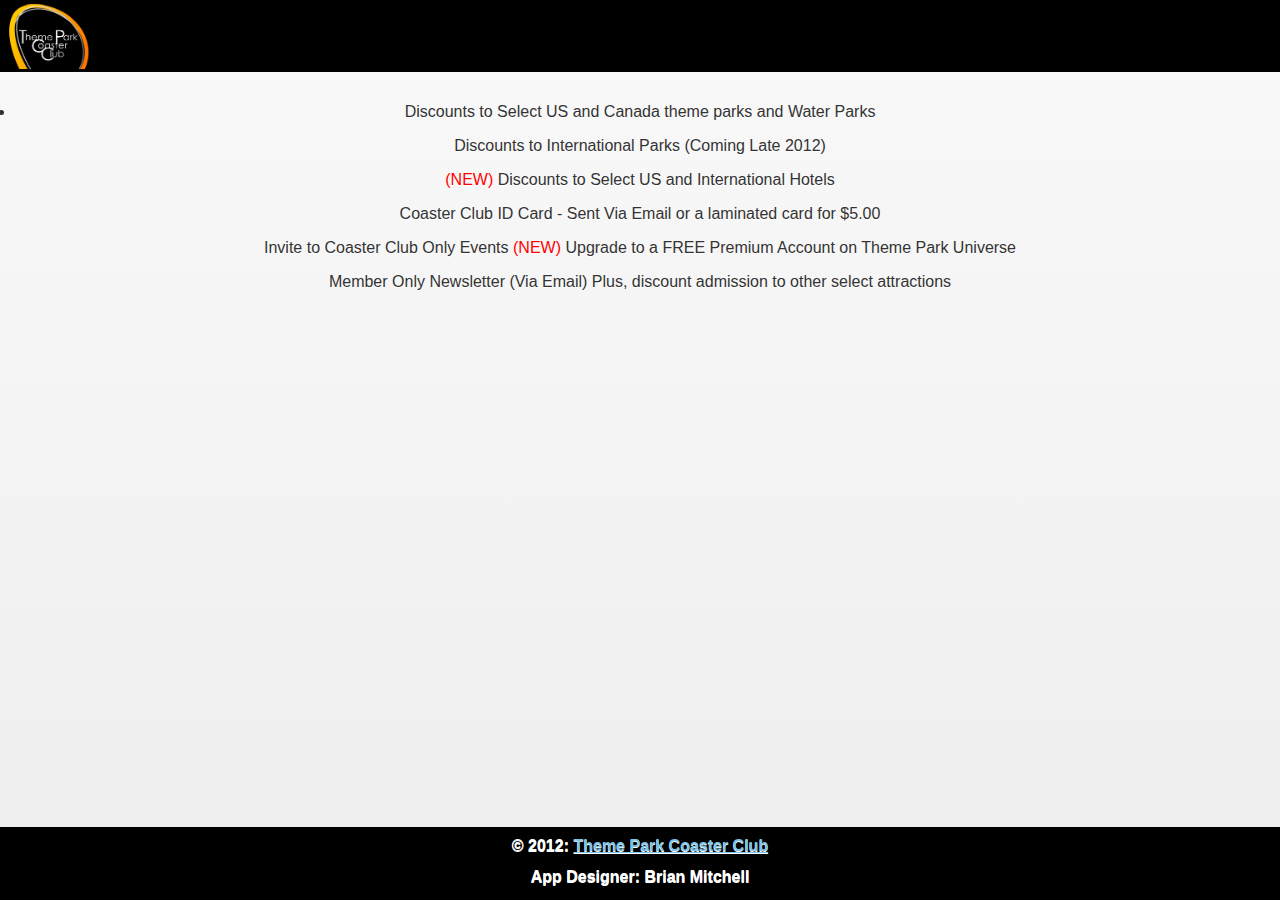
==== assets/www/benefits.html @ ffb12c5d "Theme Park CC App" ====
<!DOCTYPE html>
<html>
    <head>
        <meta http-equiv="Content-Type" content="text/html; charset=UTF-8" />
        <meta name="format-detection" content="telephone=no" />
        <meta name="viewport" content="user-scalable=no, initial-scale=1, maximum-scale=1, minimum-scale=1, width=device-width, height=device-height, target-densitydpi=device-dpi" />
        <link rel="stylesheet" href="jquery/jquery.mobile-1.3.0-rc.1.min.css" />
        <script src="jquery/jquery-1.8.3.min.js"></script>
        <script src="jquery/jquery.mobile-1.3.0-rc.1.min.js"></script>
        <link rel="stylesheet" type="text/css" href="css/themeparkcc.css">
        <script src="js/cordova-2.4.0.js"></script>
        <script src="js/childbrowser.js"></script>
        <title>Theme Park CC App Benefits Page</title>
        <style>
        ul
        {
        list-style-type:none;
        padding:0px;
        margin:0px;
        }
        ul li
        {
        background-image:url(sqpurple.gif);
        background-repeat:no-repeat;
        background-position:0px 5px; 
        padding-left:14px;
        }
        </style>
    </head>
        <body onLoad="onBodyLoad();">
    <div data-role="page">
     <div data-role="header" data-position="fixed">
     <img src="img/tpcclogo.png" class="ui-btn-left" />
     <h1></h1>
     <h1></h1>
      </div>
	<div id="benefitspage" data-role="content" class="benefits-wrapper" data-iscroll="true">
	<li>
	<p align="center">
	Discounts to Select US and Canada theme parks and Water Parks
	</p>
	<p align="center">
	Discounts to International Parks (Coming Late 2012)
	</p>
	<p align="center">
	<font color="red">(NEW)</font> Discounts to Select US and International Hotels
	</p>
	<p align="center">
	Coaster Club ID Card - Sent Via Email or a laminated card for $5.00</p>
	<p align="center">
	Invite to Coaster Club Only Events
	<font color="red">(NEW)</font> Upgrade to a FREE Premium Account on Theme Park Universe
	</p>
	<p align="center">
	Member Only Newsletter (Via Email)
	Plus, discount admission to other select attractions
	</p>
	</li>
	</div>
	<div data-role="footer" data-position="fixed" data-tap-toggle="false">
	<h1>&copy; 2012: <a href="http://www.themeparkcoasterclub.com">Theme Park Coaster Club</a>
	</h1>
	<h1>App Designer: Brian Mitchell
	</h1>
	</div>
	</div>
	</body>
	</html>
---- assets/www/css/themeparkcc.css ----
/*
* jQuery Mobile Git Build: SHA1: 56a6976b89feddf34e163c3fcc7196ae0a44c1a0 <> Date: Mon Feb 4 08:28:28 2013 -0800
* http://jquerymobile.com
*
* Copyright 2010, 2013 jQuery Foundation, Inc. and other contributors
* Released under the MIT license.
* http://jquery.org/license
*
*/


/* Swatches */

/* A
-----------------------------------------------------------------------------------------------------------*/

.ui-bar-a {
	border: 1px solid #000000 /*{a-bar-border}*/;
	background: #000000 /*{a-bar-background-color}*/;
	color: #ffffff /*{a-bar-color}*/;
	font-weight: bold;
	text-shadow: 0 /*{a-bar-shadow-x}*/ 1px /*{a-bar-shadow-y}*/ 0 /*{a-bar-shadow-radius}*/ #ffffff /*{a-bar-shadow-color}*/;
	background-image: -webkit-gradient(linear, left top, left bottom, from( #000000 /*{a-bar-background-start}*/), to( #000000 /*{a-bar-background-end}*/)); /* Saf4+, Chrome */
	background-image: -webkit-linear-gradient( #000000 /*{a-bar-background-start}*/, #000000 /*{a-bar-background-end}*/); /* Chrome 10+, Saf5.1+ */
	background-image:    -moz-linear-gradient( #000000 /*{a-bar-background-start}*/, #000000 /*{a-bar-background-end}*/); /* FF3.6 */
	background-image:     -ms-linear-gradient( #000000 /*{a-bar-background-start}*/, #000000 /*{a-bar-background-end}*/); /* IE10 */
	background-image:      -o-linear-gradient( #000000 /*{a-bar-background-start}*/, #000000 /*{a-bar-background-end}*/); /* Opera 11.10+ */
	background-image:         linear-gradient( #000000 /*{a-bar-background-start}*/, #000000 /*{a-bar-background-end}*/);
}
.ui-bar-a .ui-link-inherit {
	color: #ffffff /*{a-bar-color}*/;
}

.ui-bar-a a.ui-link {
	color: #7cc4e7 /*{a-bar-link-color}*/;
	font-weight: bold;
}

.ui-bar-a a.ui-link:visited {
    color: #2489ce /*{a-bar-link-visited}*/;
}

.ui-bar-a a.ui-link:hover {
	color: #2489ce /*{a-bar-link-hover}*/;
}

.ui-bar-a a.ui-link:active {
	color: #2489ce /*{a-bar-link-active}*/;
}

.ui-bar-a,
.ui-bar-a input,
.ui-bar-a select,
.ui-bar-a textarea,
.ui-bar-a button {
	 font-family: Helvetica, Arial, sans-serif /*{global-font-family}*/;
}
.ui-body-a,
.ui-overlay-a {
	border: 1px solid #aaaaaa /*{a-body-border}*/;
	color: #333333 /*{a-body-color}*/;
	text-shadow: 0 /*{a-body-shadow-x}*/ 1px /*{a-body-shadow-y}*/ 0 /*{a-body-shadow-radius}*/ #ffffff /*{a-body-shadow-color}*/;
	background: #f9f9f9 /*{a-body-background-color}*/;
	background-image: -webkit-gradient(linear, left top, left bottom, from( #f9f9f9 /*{a-body-background-start}*/), to( #eeeeee /*{a-body-background-end}*/)); /* Saf4+, Chrome */
	background-image: -webkit-linear-gradient( #f9f9f9 /*{a-body-background-start}*/, #eeeeee /*{a-body-background-end}*/); /* Chrome 10+, Saf5.1+ */
	background-image:    -moz-linear-gradient( #f9f9f9 /*{a-body-background-start}*/, #eeeeee /*{a-body-background-end}*/); /* FF3.6 */
	background-image:     -ms-linear-gradient( #f9f9f9 /*{a-body-background-start}*/, #eeeeee /*{a-body-background-end}*/); /* IE10 */
	background-image:      -o-linear-gradient( #f9f9f9 /*{a-body-background-start}*/, #eeeeee /*{a-body-background-end}*/); /* Opera 11.10+ */
	background-image:         linear-gradient( #f9f9f9 /*{a-body-background-start}*/, #eeeeee /*{a-body-background-end}*/);
}
.ui-overlay-a {
	background-image: none;
	border-width: 0;
}
.ui-body-a,
.ui-body-a input,
.ui-body-a select,
.ui-body-a textarea,
.ui-body-a button {
	 font-family: Helvetica, Arial, sans-serif /*{global-font-family}*/;
}
.ui-body-a .ui-link-inherit {
	color: #333333 /*{a-body-color}*/;
}

.ui-body-a .ui-link {
	color: #2489ce /*{a-body-link-color}*/;
	font-weight: bold;
}

.ui-body-a .ui-link:visited {
    color: #2489ce /*{a-body-link-visited}*/;
}

.ui-body-a .ui-link:hover {
	color: #2489ce /*{a-body-link-hover}*/;
}

.ui-body-a .ui-link:active {
	color: #2489ce /*{a-body-link-active}*/;
}

.ui-btn-up-a {
	border: 1px solid #cccccc /*{a-bup-border}*/;
	background: #eeeeee /*{a-bup-background-color}*/;
	font-weight: bold;
	color: #2f3e46 /*{a-bup-color}*/;
	text-shadow: 0 /*{a-bup-shadow-x}*/ 1px /*{a-bup-shadow-y}*/ 0 /*{a-bup-shadow-radius}*/ #ffffff /*{a-bup-shadow-color}*/;
	background-image: -webkit-gradient(linear, left top, left bottom, from( #ffffff /*{a-bup-background-start}*/), to( #f1f1f1 /*{a-bup-background-end}*/)); /* Saf4+, Chrome */
	background-image: -webkit-linear-gradient( #ffffff /*{a-bup-background-start}*/, #f1f1f1 /*{a-bup-background-end}*/); /* Chrome 10+, Saf5.1+ */
	background-image:    -moz-linear-gradient( #ffffff /*{a-bup-background-start}*/, #f1f1f1 /*{a-bup-background-end}*/); /* FF3.6 */
	background-image:     -ms-linear-gradient( #ffffff /*{a-bup-background-start}*/, #f1f1f1 /*{a-bup-background-end}*/); /* IE10 */
	background-image:      -o-linear-gradient( #ffffff /*{a-bup-background-start}*/, #f1f1f1 /*{a-bup-background-end}*/); /* Opera 11.10+ */
	background-image:         linear-gradient( #ffffff /*{a-bup-background-start}*/, #f1f1f1 /*{a-bup-background-end}*/);
}
.ui-btn-up-a:visited,
.ui-btn-up-a a.ui-link-inherit {
	color: #2f3e46 /*{a-bup-color}*/;
}
.ui-btn-hover-a {
	border: 1px solid #bbbbbb /*{a-bhover-border}*/;
	background: #dfdfdf /*{a-bhover-background-color}*/;
	font-weight: bold;
	color: #2f3e46 /*{a-bhover-color}*/;
	text-shadow: 0 /*{a-bhover-shadow-x}*/ 1px /*{a-bhover-shadow-y}*/ 0 /*{a-bhover-shadow-radius}*/ #ffffff /*{a-bhover-shadow-color}*/;
	background-image: -webkit-gradient(linear, left top, left bottom, from( #f6f6f6 /*{a-bhover-background-start}*/), to( #e0e0e0 /*{a-bhover-background-end}*/)); /* Saf4+, Chrome */
	background-image: -webkit-linear-gradient( #f6f6f6 /*{a-bhover-background-start}*/, #e0e0e0 /*{a-bhover-background-end}*/); /* Chrome 10+, Saf5.1+ */
	background-image:    -moz-linear-gradient( #f6f6f6 /*{a-bhover-background-start}*/, #e0e0e0 /*{a-bhover-background-end}*/); /* FF3.6 */
	background-image:     -ms-linear-gradient( #f6f6f6 /*{a-bhover-background-start}*/, #e0e0e0 /*{a-bhover-background-end}*/); /* IE10 */
	background-image:      -o-linear-gradient( #f6f6f6 /*{a-bhover-background-start}*/, #e0e0e0 /*{a-bhover-background-end}*/); /* Opera 11.10+ */
	background-image:         linear-gradient( #f6f6f6 /*{a-bhover-background-start}*/, #e0e0e0 /*{a-bhover-background-end}*/);
}
.ui-btn-hover-a:visited,
.ui-btn-hover-a:hover,
.ui-btn-hover-a a.ui-link-inherit {
	color: #2f3e46 /*{a-bhover-color}*/;
}
.ui-btn-down-a {
	border: 1px solid #bbbbbb /*{a-bdown-border}*/;
	background: #d6d6d6 /*{a-bdown-background-color}*/;
	font-weight: bold;
	color: #2f3e46 /*{a-bdown-color}*/;
	text-shadow: 0 /*{a-bdown-shadow-x}*/ 1px /*{a-bdown-shadow-y}*/ 0 /*{a-bdown-shadow-radius}*/ #ffffff /*{a-bdown-shadow-color}*/;
	background-image: -webkit-gradient(linear, left top, left bottom, from( #d0d0d0 /*{a-bdown-background-start}*/), to( #dfdfdf /*{a-bdown-background-end}*/)); /* Saf4+, Chrome */
	background-image: -webkit-linear-gradient( #d0d0d0 /*{a-bdown-background-start}*/, #dfdfdf /*{a-bdown-background-end}*/); /* Chrome 10+, Saf5.1+ */
	background-image:    -moz-linear-gradient( #d0d0d0 /*{a-bdown-background-start}*/, #dfdfdf /*{a-bdown-background-end}*/); /* FF3.6 */
	background-image:     -ms-linear-gradient( #d0d0d0 /*{a-bdown-background-start}*/, #dfdfdf /*{a-bdown-background-end}*/); /* IE10 */
	background-image:      -o-linear-gradient( #d0d0d0 /*{a-bdown-background-start}*/, #dfdfdf /*{a-bdown-background-end}*/); /* Opera 11.10+ */
	background-image:         linear-gradient( #d0d0d0 /*{a-bdown-background-start}*/, #dfdfdf /*{a-bdown-background-end}*/);
}
.ui-btn-down-a:visited,
.ui-btn-down-a:hover,
.ui-btn-down-a a.ui-link-inherit {
	color: #2f3e46 /*{a-bdown-color}*/;
}
.ui-btn-up-a,
.ui-btn-hover-a,
.ui-btn-down-a {
	 font-family: Helvetica, Arial, sans-serif /*{global-font-family}*/;
	text-decoration: none;
}


/* B
-----------------------------------------------------------------------------------------------------------*/

.ui-bar-b {
	border: 1px solid #b3b3b3 /*{b-bar-border}*/;
	background: #eeeeee /*{b-bar-background-color}*/;
	color: #3e3e3e /*{b-bar-color}*/;
	font-weight: bold;
	text-shadow: 0 /*{b-bar-shadow-x}*/ 1px /*{b-bar-shadow-y}*/ 0 /*{b-bar-shadow-radius}*/ #ffffff /*{b-bar-shadow-color}*/;
	background-image: -webkit-gradient(linear, left top, left bottom, from( #f0f0f0 /*{b-bar-background-start}*/), to( #dddddd /*{b-bar-background-end}*/)); /* Saf4+, Chrome */
	background-image: -webkit-linear-gradient( #f0f0f0 /*{b-bar-background-start}*/, #dddddd /*{b-bar-background-end}*/); /* Chrome 10+, Saf5.1+ */
	background-image:    -moz-linear-gradient( #f0f0f0 /*{b-bar-background-start}*/, #dddddd /*{b-bar-background-end}*/); /* FF3.6 */
	background-image:     -ms-linear-gradient( #f0f0f0 /*{b-bar-background-start}*/, #dddddd /*{b-bar-background-end}*/); /* IE10 */
	background-image:      -o-linear-gradient( #f0f0f0 /*{b-bar-background-start}*/, #dddddd /*{b-bar-background-end}*/); /* Opera 11.10+ */
	background-image:         linear-gradient( #f0f0f0 /*{b-bar-background-start}*/, #dddddd /*{b-bar-background-end}*/);
}
.ui-bar-b .ui-link-inherit {
	color: #3e3e3e /*{b-bar-color}*/;
}

.ui-bar-b a.ui-link {
	color: #7cc4e7 /*{b-bar-link-color}*/;
	font-weight: bold;
}

.ui-bar-b a.ui-link:visited {
    color: #2489ce /*{b-bar-link-visited}*/;
}

.ui-bar-b a.ui-link:hover {
	color: #2489ce /*{b-bar-link-hover}*/;
}

.ui-bar-b a.ui-link:active {
	color: #2489ce /*{b-bar-link-active}*/;
}

.ui-bar-b,
.ui-bar-b input,
.ui-bar-b select,
.ui-bar-b textarea,
.ui-bar-b button {
	 font-family: Helvetica, Arial, sans-serif /*{global-font-family}*/;
}
.ui-body-b,
.ui-overlay-b {
	border: 1px solid #aaaaaa /*{b-body-border}*/;
	color: #333333 /*{b-body-color}*/;
	text-shadow: 0 /*{b-body-shadow-x}*/ 1px /*{b-body-shadow-y}*/ 0 /*{b-body-shadow-radius}*/ #ffffff /*{b-body-shadow-color}*/;
	background: #f9f9f9 /*{b-body-background-color}*/;
	background-image: -webkit-gradient(linear, left top, left bottom, from( #f9f9f9 /*{b-body-background-start}*/), to( #eeeeee /*{b-body-background-end}*/)); /* Saf4+, Chrome */
	background-image: -webkit-linear-gradient( #f9f9f9 /*{b-body-background-start}*/, #eeeeee /*{b-body-background-end}*/); /* Chrome 10+, Saf5.1+ */
	background-image:    -moz-linear-gradient( #f9f9f9 /*{b-body-background-start}*/, #eeeeee /*{b-body-background-end}*/); /* FF3.6 */
	background-image:     -ms-linear-gradient( #f9f9f9 /*{b-body-background-start}*/, #eeeeee /*{b-body-background-end}*/); /* IE10 */
	background-image:      -o-linear-gradient( #f9f9f9 /*{b-body-background-start}*/, #eeeeee /*{b-body-background-end}*/); /* Opera 11.10+ */
	background-image:         linear-gradient( #f9f9f9 /*{b-body-background-start}*/, #eeeeee /*{b-body-background-end}*/);
}
.ui-overlay-b {
	background-image: none;
	border-width: 0;
}
.ui-body-b,
.ui-body-b input,
.ui-body-b select,
.ui-body-b textarea,
.ui-body-b button {
	 font-family: Helvetica, Arial, sans-serif /*{global-font-family}*/;
}
.ui-body-b .ui-link-inherit {
	color: #333333 /*{b-body-color}*/;
}

.ui-body-b .ui-link {
	color: #2489ce /*{b-body-link-color}*/;
	font-weight: bold;
}

.ui-body-b .ui-link:visited {
    color: #2489ce /*{b-body-link-visited}*/;
}

.ui-body-b .ui-link:hover {
	color: #2489ce /*{b-body-link-hover}*/;
}

.ui-body-b .ui-link:active {
	color: #2489ce /*{b-body-link-active}*/;
}

.ui-btn-up-b {
	border: 1px solid #cccccc /*{b-bup-border}*/;
	background: #eeeeee /*{b-bup-background-color}*/;
	font-weight: bold;
	color: #2f3e46 /*{b-bup-color}*/;
	text-shadow: 0 /*{b-bup-shadow-x}*/ 1px /*{b-bup-shadow-y}*/ 0 /*{b-bup-shadow-radius}*/ #ffffff /*{b-bup-shadow-color}*/;
	background-image: -webkit-gradient(linear, left top, left bottom, from( #ffffff /*{b-bup-background-start}*/), to( #f1f1f1 /*{b-bup-background-end}*/)); /* Saf4+, Chrome */
	background-image: -webkit-linear-gradient( #ffffff /*{b-bup-background-start}*/, #f1f1f1 /*{b-bup-background-end}*/); /* Chrome 10+, Saf5.1+ */
	background-image:    -moz-linear-gradient( #ffffff /*{b-bup-background-start}*/, #f1f1f1 /*{b-bup-background-end}*/); /* FF3.6 */
	background-image:     -ms-linear-gradient( #ffffff /*{b-bup-background-start}*/, #f1f1f1 /*{b-bup-background-end}*/); /* IE10 */
	background-image:      -o-linear-gradient( #ffffff /*{b-bup-background-start}*/, #f1f1f1 /*{b-bup-background-end}*/); /* Opera 11.10+ */
	background-image:         linear-gradient( #ffffff /*{b-bup-background-start}*/, #f1f1f1 /*{b-bup-background-end}*/);
}
.ui-btn-up-b:visited,
.ui-btn-up-b a.ui-link-inherit {
	color: #2f3e46 /*{b-bup-color}*/;
}
.ui-btn-hover-b {
	border: 1px solid #bbbbbb /*{b-bhover-border}*/;
	background: #dfdfdf /*{b-bhover-background-color}*/;
	font-weight: bold;
	color: #2f3e46 /*{b-bhover-color}*/;
	text-shadow: 0 /*{b-bhover-shadow-x}*/ 1px /*{b-bhover-shadow-y}*/ 0 /*{b-bhover-shadow-radius}*/ #ffffff /*{b-bhover-shadow-color}*/;
	background-image: -webkit-gradient(linear, left top, left bottom, from( #f6f6f6 /*{b-bhover-background-start}*/), to( #e0e0e0 /*{b-bhover-background-end}*/)); /* Saf4+, Chrome */
	background-image: -webkit-linear-gradient( #f6f6f6 /*{b-bhover-background-start}*/, #e0e0e0 /*{b-bhover-background-end}*/); /* Chrome 10+, Saf5.1+ */
	background-image:    -moz-linear-gradient( #f6f6f6 /*{b-bhover-background-start}*/, #e0e0e0 /*{b-bhover-background-end}*/); /* FF3.6 */
	background-image:     -ms-linear-gradient( #f6f6f6 /*{b-bhover-background-start}*/, #e0e0e0 /*{b-bhover-background-end}*/); /* IE10 */
	background-image:      -o-linear-gradient( #f6f6f6 /*{b-bhover-background-start}*/, #e0e0e0 /*{b-bhover-background-end}*/); /* Opera 11.10+ */
	background-image:         linear-gradient( #f6f6f6 /*{b-bhover-background-start}*/, #e0e0e0 /*{b-bhover-background-end}*/);
}
.ui-btn-hover-b:visited,
.ui-btn-hover-b:hover,
.ui-btn-hover-b a.ui-link-inherit {
	color: #2f3e46 /*{b-bhover-color}*/;
}
.ui-btn-down-b {
	border: 1px solid #bbbbbb /*{b-bdown-border}*/;
	background: #d6d6d6 /*{b-bdown-background-color}*/;
	font-weight: bold;
	color: #2f3e46 /*{b-bdown-color}*/;
	text-shadow: 0 /*{b-bdown-shadow-x}*/ 1px /*{b-bdown-shadow-y}*/ 0 /*{b-bdown-shadow-radius}*/ #ffffff /*{b-bdown-shadow-color}*/;
	background-image: -webkit-gradient(linear, left top, left bottom, from( #d0d0d0 /*{b-bdown-background-start}*/), to( #dfdfdf /*{b-bdown-background-end}*/)); /* Saf4+, Chrome */
	background-image: -webkit-linear-gradient( #d0d0d0 /*{b-bdown-background-start}*/, #dfdfdf /*{b-bdown-background-end}*/); /* Chrome 10+, Saf5.1+ */
	background-image:    -moz-linear-gradient( #d0d0d0 /*{b-bdown-background-start}*/, #dfdfdf /*{b-bdown-background-end}*/); /* FF3.6 */
	background-image:     -ms-linear-gradient( #d0d0d0 /*{b-bdown-background-start}*/, #dfdfdf /*{b-bdown-background-end}*/); /* IE10 */
	background-image:      -o-linear-gradient( #d0d0d0 /*{b-bdown-background-start}*/, #dfdfdf /*{b-bdown-background-end}*/); /* Opera 11.10+ */
	background-image:         linear-gradient( #d0d0d0 /*{b-bdown-background-start}*/, #dfdfdf /*{b-bdown-background-end}*/);
}
.ui-btn-down-b:visited,
.ui-btn-down-b:hover,
.ui-btn-down-b a.ui-link-inherit {
	color: #2f3e46 /*{b-bdown-color}*/;
}
.ui-btn-up-b,
.ui-btn-hover-b,
.ui-btn-down-b {
	 font-family: Helvetica, Arial, sans-serif /*{global-font-family}*/;
	text-decoration: none;
}




/* C
-----------------------------------------------------------------------------------------------------------*/

.ui-bar-c {
	border: 1px solid #b3b3b3 /*{c-bar-border}*/;
	background: #eeeeee /*{c-bar-background-color}*/;
	color: #3e3e3e /*{c-bar-color}*/;
	font-weight: bold;
	text-shadow: 0 /*{c-bar-shadow-x}*/ 1px /*{c-bar-shadow-y}*/ 0 /*{c-bar-shadow-radius}*/ #ffffff /*{c-bar-shadow-color}*/;
	background-image: -webkit-gradient(linear, left top, left bottom, from( #f0f0f0 /*{c-bar-background-start}*/), to( #dddddd /*{c-bar-background-end}*/)); /* Saf4+, Chrome */
	background-image: -webkit-linear-gradient( #f0f0f0 /*{c-bar-background-start}*/, #dddddd /*{c-bar-background-end}*/); /* Chrome 10+, Saf5.1+ */
	background-image:    -moz-linear-gradient( #f0f0f0 /*{c-bar-background-start}*/, #dddddd /*{c-bar-background-end}*/); /* FF3.6 */
	background-image:     -ms-linear-gradient( #f0f0f0 /*{c-bar-background-start}*/, #dddddd /*{c-bar-background-end}*/); /* IE10 */
	background-image:      -o-linear-gradient( #f0f0f0 /*{c-bar-background-start}*/, #dddddd /*{c-bar-background-end}*/); /* Opera 11.10+ */
	background-image:         linear-gradient( #f0f0f0 /*{c-bar-background-start}*/, #dddddd /*{c-bar-background-end}*/);
}
.ui-bar-c .ui-link-inherit {
	color: #3e3e3e /*{c-bar-color}*/;
}

.ui-bar-c a.ui-link {
	color: #7cc4e7 /*{c-bar-link-color}*/;
	font-weight: bold;
}

.ui-bar-c a.ui-link:visited {
    color: #2489ce /*{c-bar-link-visited}*/;
}

.ui-bar-c a.ui-link:hover {
	color: #2489ce /*{c-bar-link-hover}*/;
}

.ui-bar-c a.ui-link:active {
	color: #2489ce /*{c-bar-link-active}*/;
}

.ui-bar-c,
.ui-bar-c input,
.ui-bar-c select,
.ui-bar-c textarea,
.ui-bar-c button {
	 font-family: Helvetica, Arial, sans-serif /*{global-font-family}*/;
}
.ui-body-c,
.ui-overlay-c {
	border: 1px solid #aaaaaa /*{c-body-border}*/;
	color: #333333 /*{c-body-color}*/;
	text-shadow: 0 /*{c-body-shadow-x}*/ 1px /*{c-body-shadow-y}*/ 0 /*{c-body-shadow-radius}*/ #ffffff /*{c-body-shadow-color}*/;
	background: #f9f9f9 /*{c-body-background-color}*/;
	background-image: -webkit-gradient(linear, left top, left bottom, from( #f9f9f9 /*{c-body-background-start}*/), to( #eeeeee /*{c-body-background-end}*/)); /* Saf4+, Chrome */
	background-image: -webkit-linear-gradient( #f9f9f9 /*{c-body-background-start}*/, #eeeeee /*{c-body-background-end}*/); /* Chrome 10+, Saf5.1+ */
	background-image:    -moz-linear-gradient( #f9f9f9 /*{c-body-background-start}*/, #eeeeee /*{c-body-background-end}*/); /* FF3.6 */
	background-image:     -ms-linear-gradient( #f9f9f9 /*{c-body-background-start}*/, #eeeeee /*{c-body-background-end}*/); /* IE10 */
	background-image:      -o-linear-gradient( #f9f9f9 /*{c-body-background-start}*/, #eeeeee /*{c-body-background-end}*/); /* Opera 11.10+ */
	background-image:         linear-gradient( #f9f9f9 /*{c-body-background-start}*/, #eeeeee /*{c-body-background-end}*/);
}
.ui-overlay-c {
	background-image: none;
	border-width: 0;
}
.ui-body-c,
.ui-body-c input,
.ui-body-c select,
.ui-body-c textarea,
.ui-body-c button {
	 font-family: Helvetica, Arial, sans-serif /*{global-font-family}*/;
}
.ui-body-c .ui-link-inherit {
	color: #333333 /*{c-body-color}*/;
}

.ui-body-c .ui-link {
	color: #2489ce /*{c-body-link-color}*/;
	font-weight: bold;
}

.ui-body-c .ui-link:visited {
    color: #2489ce /*{c-body-link-visited}*/;
}

.ui-body-c .ui-link:hover {
	color: #2489ce /*{c-body-link-hover}*/;
}

.ui-body-c .ui-link:active {
	color: #2489ce /*{c-body-link-active}*/;
}

.ui-btn-up-c {
	border: 1px solid #cccccc /*{c-bup-border}*/;
	background: #eeeeee /*{c-bup-background-color}*/;
	font-weight: bold;
	color: #2f3e46 /*{c-bup-color}*/;
	text-shadow: 0 /*{c-bup-shadow-x}*/ 1px /*{c-bup-shadow-y}*/ 0 /*{c-bup-shadow-radius}*/ #ffffff /*{c-bup-shadow-color}*/;
	background-image: -webkit-gradient(linear, left top, left bottom, from( #ffffff /*{c-bup-background-start}*/), to( #f1f1f1 /*{c-bup-background-end}*/)); /* Saf4+, Chrome */
	background-image: -webkit-linear-gradient( #ffffff /*{c-bup-background-start}*/, #f1f1f1 /*{c-bup-background-end}*/); /* Chrome 10+, Saf5.1+ */
	background-image:    -moz-linear-gradient( #ffffff /*{c-bup-background-start}*/, #f1f1f1 /*{c-bup-background-end}*/); /* FF3.6 */
	background-image:     -ms-linear-gradient( #ffffff /*{c-bup-background-start}*/, #f1f1f1 /*{c-bup-background-end}*/); /* IE10 */
	background-image:      -o-linear-gradient( #ffffff /*{c-bup-background-start}*/, #f1f1f1 /*{c-bup-background-end}*/); /* Opera 11.10+ */
	background-image:         linear-gradient( #ffffff /*{c-bup-background-start}*/, #f1f1f1 /*{c-bup-background-end}*/);
}
.ui-btn-up-c:visited,
.ui-btn-up-c a.ui-link-inherit {
	color: #2f3e46 /*{c-bup-color}*/;
}
.ui-btn-hover-c {
	border: 1px solid #bbbbbb /*{c-bhover-border}*/;
	background: #dfdfdf /*{c-bhover-background-color}*/;
	font-weight: bold;
	color: #2f3e46 /*{c-bhover-color}*/;
	text-shadow: 0 /*{c-bhover-shadow-x}*/ 1px /*{c-bhover-shadow-y}*/ 0 /*{c-bhover-shadow-radius}*/ #ffffff /*{c-bhover-shadow-color}*/;
	background-image: -webkit-gradient(linear, left top, left bottom, from( #f6f6f6 /*{c-bhover-background-start}*/), to( #e0e0e0 /*{c-bhover-background-end}*/)); /* Saf4+, Chrome */
	background-image: -webkit-linear-gradient( #f6f6f6 /*{c-bhover-background-start}*/, #e0e0e0 /*{c-bhover-background-end}*/); /* Chrome 10+, Saf5.1+ */
	background-image:    -moz-linear-gradient( #f6f6f6 /*{c-bhover-background-start}*/, #e0e0e0 /*{c-bhover-background-end}*/); /* FF3.6 */
	background-image:     -ms-linear-gradient( #f6f6f6 /*{c-bhover-background-start}*/, #e0e0e0 /*{c-bhover-background-end}*/); /* IE10 */
	background-image:      -o-linear-gradient( #f6f6f6 /*{c-bhover-background-start}*/, #e0e0e0 /*{c-bhover-background-end}*/); /* Opera 11.10+ */
	background-image:         linear-gradient( #f6f6f6 /*{c-bhover-background-start}*/, #e0e0e0 /*{c-bhover-background-end}*/);
}
.ui-btn-hover-c:visited,
.ui-btn-hover-c:hover,
.ui-btn-hover-c a.ui-link-inherit {
	color: #2f3e46 /*{c-bhover-color}*/;
}
.ui-btn-down-c {
	border: 1px solid #bbbbbb /*{c-bdown-border}*/;
	background: #d6d6d6 /*{c-bdown-background-color}*/;
	font-weight: bold;
	color: #2f3e46 /*{c-bdown-color}*/;
	text-shadow: 0 /*{c-bdown-shadow-x}*/ 1px /*{c-bdown-shadow-y}*/ 0 /*{c-bdown-shadow-radius}*/ #ffffff /*{c-bdown-shadow-color}*/;
	background-image: -webkit-gradient(linear, left top, left bottom, from( #d0d0d0 /*{c-bdown-background-start}*/), to( #dfdfdf /*{c-bdown-background-end}*/)); /* Saf4+, Chrome */
	background-image: -webkit-linear-gradient( #d0d0d0 /*{c-bdown-background-start}*/, #dfdfdf /*{c-bdown-background-end}*/); /* Chrome 10+, Saf5.1+ */
	background-image:    -moz-linear-gradient( #d0d0d0 /*{c-bdown-background-start}*/, #dfdfdf /*{c-bdown-background-end}*/); /* FF3.6 */
	background-image:     -ms-linear-gradient( #d0d0d0 /*{c-bdown-background-start}*/, #dfdfdf /*{c-bdown-background-end}*/); /* IE10 */
	background-image:      -o-linear-gradient( #d0d0d0 /*{c-bdown-background-start}*/, #dfdfdf /*{c-bdown-background-end}*/); /* Opera 11.10+ */
	background-image:         linear-gradient( #d0d0d0 /*{c-bdown-background-start}*/, #dfdfdf /*{c-bdown-background-end}*/);
}
.ui-btn-down-c:visited,
.ui-btn-down-c:hover,
.ui-btn-down-c a.ui-link-inherit {
	color: #2f3e46 /*{c-bdown-color}*/;
}
.ui-btn-up-c,
.ui-btn-hover-c,
.ui-btn-down-c {
	 font-family: Helvetica, Arial, sans-serif /*{global-font-family}*/;
	text-decoration: none;
}




/* Structure */

/* links within "buttons" 
-----------------------------------------------------------------------------------------------------------*/

a.ui-link-inherit {
	text-decoration: none !important;
}


/* Active class used as the "on" state across all themes
-----------------------------------------------------------------------------------------------------------*/
.ui-btn-active {
	border: 1px solid #2373a5 /*{global-active-border}*/;
	background: #387bbe /*{global-active-background-color}*/;
	font-weight: bold;
	color: #ffffff /*{global-active-color}*/;
	cursor: pointer;
	text-shadow: 0 /*{global-active-shadow-x}*/ 1px /*{global-active-shadow-y}*/ 0 /*{global-active-shadow-radius}*/ #3373a5 /*{global-active-shadow-color}*/;
	text-decoration: none;
	background-image: -webkit-gradient(linear, left top, left bottom, from( #5393c5 /*{global-active-background-start}*/), to( #6facd5 /*{global-active-background-end}*/)); /* Saf4+, Chrome */
	background-image: -webkit-linear-gradient( #5393c5 /*{global-active-background-start}*/, #6facd5 /*{global-active-background-end}*/); /* Chrome 10+, Saf5.1+ */
	background-image:    -moz-linear-gradient( #5393c5 /*{global-active-background-start}*/, #6facd5 /*{global-active-background-end}*/); /* FF3.6 */
	background-image:     -ms-linear-gradient( #5393c5 /*{global-active-background-start}*/, #6facd5 /*{global-active-background-end}*/); /* IE10 */
	background-image:      -o-linear-gradient( #5393c5 /*{global-active-background-start}*/, #6facd5 /*{global-active-background-end}*/); /* Opera 11.10+ */
	background-image:         linear-gradient( #5393c5 /*{global-active-background-start}*/, #6facd5 /*{global-active-background-end}*/);
	 font-family: Helvetica, Arial, sans-serif /*{global-font-family}*/;
}
.ui-btn-active:visited,
.ui-btn-active:hover,
.ui-btn-active a.ui-link-inherit {
	color: #ffffff /*{global-active-color}*/;
}


/* button inner top highlight
-----------------------------------------------------------------------------------------------------------*/

.ui-btn-inner {
	border-top: 1px solid 	#fff;
	border-color: 			rgba(255,255,255,.3);
}


/* corner rounding classes
-----------------------------------------------------------------------------------------------------------*/

.ui-corner-all {
	-webkit-border-radius: .6em /*{global-radii-blocks}*/;
	border-radius: .6em /*{global-radii-blocks}*/;
}

/* Form field separator
-----------------------------------------------------------------------------------------------------------*/
.ui-br {
	border-color: rgb(130,130,130);
	border-color: rgba(130,130,130,.3);
	border-style: solid;
}

/* Interaction cues
-----------------------------------------------------------------------------------------------------------*/
.ui-disabled {
	filter: Alpha(Opacity=30);
	opacity: .3;
	zoom: 1;
}
.ui-disabled,
.ui-disabled a {
	cursor: default !important;
	pointer-events: none;
}

/* Icons
-----------------------------------------------------------------------------------------------------------*/

.ui-icon,
.ui-icon-searchfield:after {
	background-color: #666666 /*{global-icon-color}*/;
	background-color: rgba(0,0,0,.4) /*{global-icon-disc}*/;
	background-image: url(images/icons-18-white.png) /*{global-icon-set}*/;
	background-repeat: no-repeat;
	-webkit-border-radius: 				9px;
	border-radius: 						9px;
}

/* Alt icon color
-----------------------------------------------------------------------------------------------------------*/

.ui-icon-alt .ui-icon,
.ui-icon-alt .ui-icon-searchfield:after {
	background-color: 						#fff;
	background-color: 						rgba(255,255,255,.3);
	background-image: url(images/icons-18-black.png);
	background-repeat: no-repeat;
}

/* No disc
-----------------------------------------------------------------------------------------------------------*/

.ui-icon-nodisc .ui-icon,
.ui-icon-nodisc .ui-icon-searchfield:after,
.ui-icon-nodisc .ui-icon-alt .ui-icon,
.ui-icon-nodisc .ui-icon-alt .ui-icon-searchfield:after {
	background-color: transparent;
}

/* Icon sprite
-----------------------------------------------------------------------------------------------------------*/

/* plus minus */
.ui-icon-plus {
	background-position: 	-1px -1px;
}
.ui-icon-minus {
	background-position: 	-37px -1px;
}
/* delete/close */
.ui-icon-delete {
	background-position: 	-73px -1px;
}
/* arrows */
.ui-icon-arrow-r {
	background-position: 	-108px -1px;
}
.ui-icon-arrow-l {
	background-position: 	-144px -1px;
}
.ui-icon-arrow-u {
	background-position: 	-180px -1px;
}
.ui-icon-arrow-d {
	background-position: 	-216px -1px;
}
/* misc */
.ui-icon-check {
	background-position: 	-252px -1px;
}
.ui-icon-gear {
	background-position: 	-288px -1px;
}
.ui-icon-refresh {
	background-position: 	-323px -1px;
}
.ui-icon-forward {
	background-position: 	-360px -1px;
}
.ui-icon-back {
	background-position: 	-396px -1px;
}
.ui-icon-grid {
	background-position: 	-432px -1px;
}
.ui-icon-star {
	background-position: 	-467px -1px;
}
.ui-icon-alert {
	background-position: 	-503px -1px;
}
.ui-icon-info {
	background-position: 	-539px -1px;
}
.ui-icon-home {
	background-position: 	-575px -1px;
}
/* search */
.ui-icon-search,
.ui-icon-searchfield:after {
	background-position: 	-611px -1px;
}
/* checkbox radio */
.ui-icon-checkbox-on {
	background-position: 	-647px -1px;
}
.ui-icon-checkbox-off {
	background-position: 	-683px -1px;
}
.ui-icon-radio-on {
	background-position: 	-718px -1px;
}
.ui-icon-radio-off {
	background-position: 	-754px -1px;
}
/* menu edit */
.ui-icon-bars {
	background-position: 	-788px -1px;

}
.ui-icon-edit {
	background-position: 	-824px -1px;
}

/* HD/"retina" sprite
-----------------------------------------------------------------------------------------------------------*/

@media only screen and (-webkit-min-device-pixel-ratio: 1.3),
       only screen and (min--moz-device-pixel-ratio: 1.3),
       only screen and (min-resolution: 200dpi) {
	
	.ui-icon-plus, .ui-icon-minus, .ui-icon-delete, .ui-icon-arrow-r,
	.ui-icon-arrow-l, .ui-icon-arrow-u, .ui-icon-arrow-d, .ui-icon-check,
	.ui-icon-gear, .ui-icon-refresh, .ui-icon-forward, .ui-icon-back,
	.ui-icon-grid, .ui-icon-star, .ui-icon-alert, .ui-icon-info, .ui-icon-home, .ui-icon-bars, .ui-icon-edit,
	.ui-icon-search, .ui-icon-searchfield:after, 
	.ui-icon-checkbox-off, .ui-icon-checkbox-on, .ui-icon-radio-off, .ui-icon-radio-on {
		background-image: url(images/icons-36-white.png);
		-moz-background-size: 864px 18px;
		-o-background-size: 864px 18px;
		-webkit-background-size: 864px 18px;
		background-size: 864px 18px;
	}

	.ui-icon-alt .ui-icon {
		background-image: url(images/icons-36-black.png);
	}

	.ui-icon-plus {
		background-position: 	0px 50%;
	}
	.ui-icon-minus {
		background-position: 	-36px 50%;
	}
	.ui-icon-delete {
		background-position: 	-72px 50%;
	}
	.ui-icon-arrow-r {
		background-position: 	-108px 50%;
	}
	.ui-icon-arrow-l {
		background-position: 	-144px 50%;
	}
	.ui-icon-arrow-u {
		background-position: 	-179px 50%;
	}
	.ui-icon-arrow-d {
		background-position: 	-215px 50%;
	}
	.ui-icon-check {
		background-position: 	-252px 50%;
	}
	.ui-icon-gear {
		background-position: 	-287px 50%;
	}
	.ui-icon-refresh {
		background-position: 	-323px 50%;
	}
	.ui-icon-forward {
		background-position: 	-360px 50%;
	}
	.ui-icon-back {
		background-position: 	-395px 50%;
	}
	.ui-icon-grid {
		background-position: 	-431px 50%;
	}
	.ui-icon-star {
		background-position: 	-467px 50%;
	}
	.ui-icon-alert {
		background-position: 	-503px 50%;
	}
	.ui-icon-info {
		background-position: 	-538px 50%;
	}
	.ui-icon-home {
		background-position: 	-575px 50%;
	}
	.ui-icon-search,
	.ui-icon-searchfield:after {
		background-position: 	-611px 50%;
	}
	.ui-icon-checkbox-on {
		background-position: 	-647px 50%;
	}
	.ui-icon-checkbox-off {
		background-position: 	-683px 50%;
	}
	.ui-icon-radio-on {
		background-position: 	-718px 50%;
	}
	.ui-icon-radio-off {
		background-position: 	-754px 50%;
	}
	.ui-icon-bars {
		background-position: 	-788px 50%;
	
	}.ui-icon-edit {
		background-position: 	-824px 50%;
	}
}

/* checks,radios */
.ui-checkbox .ui-icon,
.ui-selectmenu-list .ui-icon {
	-webkit-border-radius: 3px;
	border-radius: 3px;
}
.ui-icon-checkbox-off,
.ui-icon-radio-off {
	background-color: transparent;	
}
.ui-checkbox-on .ui-icon,
.ui-radio-on .ui-icon {
	background-color: #387bbe /*{global-active-background-color}*/; /* NOTE: this hex should match the active state color. It's repeated here for cascade */
}

/* loading icon */
.ui-icon-loading {
	background: url(images/ajax-loader.gif);
	background-size: 46px 46px;
}

/* Button corner class
-----------------------------------------------------------------------------------------------------------*/
.ui-btn-corner-all {
	-webkit-border-radius: 1em /*{global-radii-buttons}*/;
	border-radius: 1em /*{global-radii-buttons}*/;
}

/* radius clip workaround for cleaning up corner trapping */
.ui-corner-all,
.ui-btn-corner-all {
	-webkit-background-clip: padding;
	background-clip: padding-box;
}

/* Overlay / modal
-----------------------------------------------------------------------------------------------------------*/

.ui-overlay {
	background: #666;
	filter: Alpha(Opacity=50);
	opacity: .5;
	position: absolute;
	width: 100%;
	height: 100%;
}
.ui-overlay-shadow {
	-moz-box-shadow: 0px 0px 12px 			rgba(0,0,0,.6);
	-webkit-box-shadow: 0px 0px 12px 		rgba(0,0,0,.6);
	box-shadow: 0px 0px 12px 				rgba(0,0,0,.6);
}
.ui-shadow {
	-moz-box-shadow: 0px 1px 3px /*{global-box-shadow-size}*/ rgba(0,0,0,.2) /*{global-box-shadow-color}*/;
	-webkit-box-shadow: 0px 1px 3px /*{global-box-shadow-size}*/ rgba(0,0,0,.2) /*{global-box-shadow-color}*/;
	box-shadow: 0px 1px 3px /*{global-box-shadow-size}*/ rgba(0,0,0,.2) /*{global-box-shadow-color}*/;
}
.ui-bar-a .ui-shadow,
.ui-bar-b .ui-shadow ,
.ui-bar-c .ui-shadow  {
	-moz-box-shadow: 0px 1px 0 				rgba(255,255,255,.3);
	-webkit-box-shadow: 0px 1px 0 			rgba(255,255,255,.3);
	box-shadow: 0px 1px 0 					rgba(255,255,255,.3);
}
.ui-shadow-inset {
	-moz-box-shadow: inset 0px 1px 4px 		rgba(0,0,0,.2);
	-webkit-box-shadow: inset 0px 1px 4px 	rgba(0,0,0,.2);
	box-shadow: inset 0px 1px 4px 			rgba(0,0,0,.2);
}
.ui-icon-shadow {
	-moz-box-shadow: 0px 1px 0 rgba(255,255,255,.4) /*{global-icon-shadow}*/;
	-webkit-box-shadow: 0px 1px 0 rgba(255,255,255,.4) /*{global-icon-shadow}*/;
	box-shadow: 0px 1px 0 rgba(255,255,255,.4) /*{global-icon-shadow}*/;
}

/* Focus state - set here for specificity (note: these classes are added by JavaScript)
-----------------------------------------------------------------------------------------------------------*/

.ui-btn:focus, .ui-link-inherit:focus {
	outline: 0;
}
.ui-btn.ui-focus {
	z-index: 1;
}
.ui-focus,
.ui-btn:focus {
	-moz-box-shadow: inset 0px 0px 3px #387bbe /*{global-active-background-color}*/, 0px 0px 9px #387bbe /*{global-active-background-color}*/;
	-webkit-box-shadow: inset 0px 0px 3px #387bbe /*{global-active-background-color}*/, 0px 0px 9px #387bbe /*{global-active-background-color}*/;
	box-shadow: inset 0px 0px 3px #387bbe /*{global-active-background-color}*/, 0px 0px 9px #387bbe /*{global-active-background-color}*/;
}
.ui-input-text.ui-focus,
.ui-input-search.ui-focus {
	-moz-box-shadow: 0px 0px 12px #387bbe /*{global-active-background-color}*/;
	-webkit-box-shadow: 0px 0px 12px #387bbe /*{global-active-background-color}*/;
	box-shadow: 0px 0px 12px #387bbe /*{global-active-background-color}*/;	
}

/* unset box shadow in browsers that don't do it right
-----------------------------------------------------------------------------------------------------------*/

.ui-mobile-nosupport-boxshadow * {
	-moz-box-shadow: none !important;
	-webkit-box-shadow: none !important;
	box-shadow: none !important;
}

/* ...and bring back focus */
.ui-mobile-nosupport-boxshadow .ui-focus,
.ui-mobile-nosupport-boxshadow .ui-btn:focus,
.ui-mobile-nosupport-boxshadow .ui-link-inherit:focus {
	outline-width: 1px;
	outline-style: auto;
}
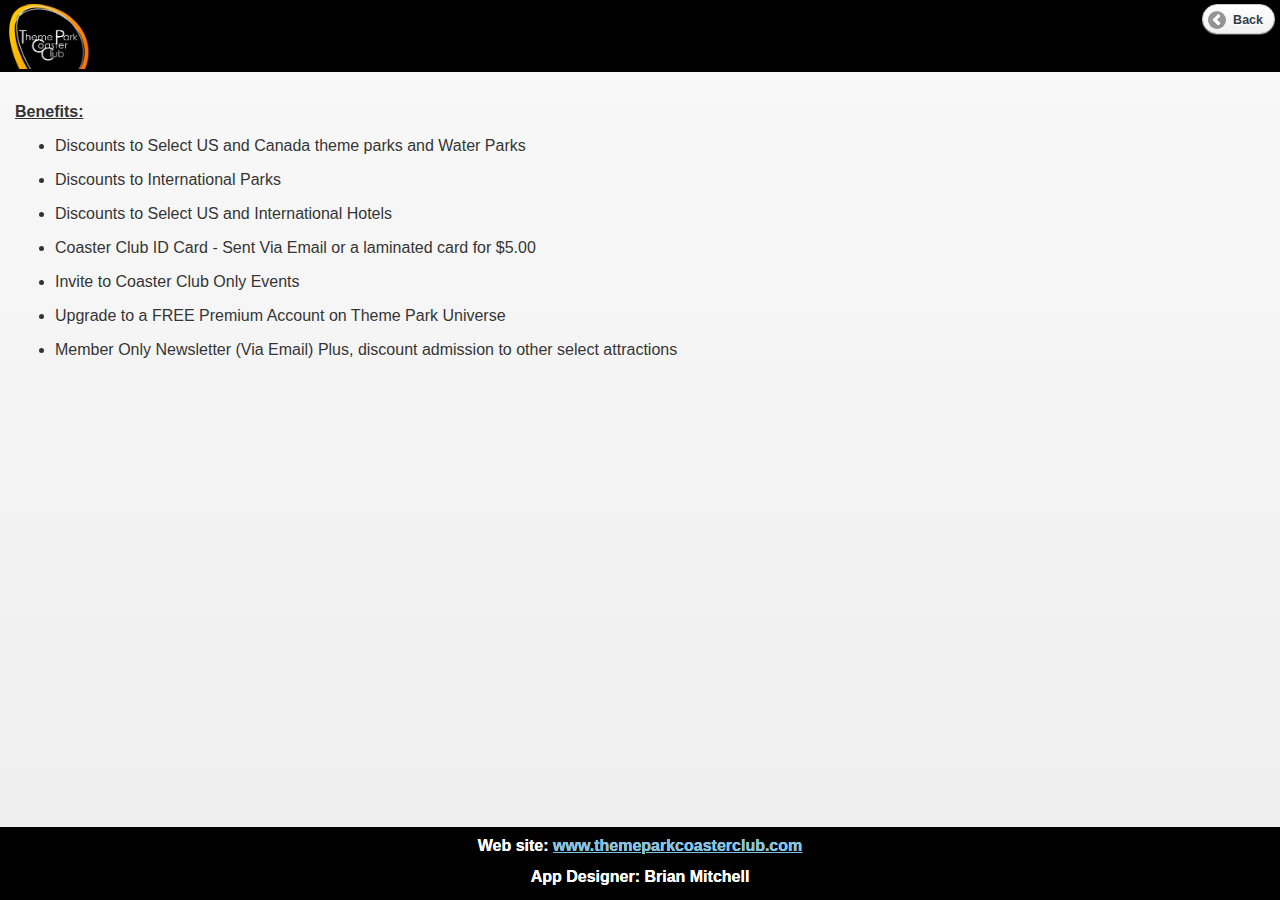
==== commit 77082c62: "Theme Park CC" ====
--- a/assets/www/benefits.html
+++ b/assets/www/benefits.html
@@ -4,64 +4,43 @@
         <meta http-equiv="Content-Type" content="text/html; charset=UTF-8" />
         <meta name="format-detection" content="telephone=no" />
         <meta name="viewport" content="user-scalable=no, initial-scale=1, maximum-scale=1, minimum-scale=1, width=device-width, height=device-height, target-densitydpi=device-dpi" />
-        <link rel="stylesheet" href="jquery/jquery.mobile-1.3.0-rc.1.min.css" />
-        <script src="jquery/jquery-1.8.3.min.js"></script>
-        <script src="jquery/jquery.mobile-1.3.0-rc.1.min.js"></script>
+        <link rel="stylesheet" href="css/jquery.mobile-1.3.0-rc.1.min.css" />
+        <script src="js/jquery-1.8.3.min.js"></script>
+        <script src="js/jquery.mobile-1.3.0-rc.1.min.js"></script>
         <link rel="stylesheet" type="text/css" href="css/themeparkcc.css">
         <script src="js/cordova-2.4.0.js"></script>
         <script src="js/childbrowser.js"></script>
-        <title>Theme Park CC App Benefits Page</title>
-        <style>
-        ul
-        {
-        list-style-type:none;
-        padding:0px;
-        margin:0px;
-        }
-        ul li
-        {
-        background-image:url(sqpurple.gif);
-        background-repeat:no-repeat;
-        background-position:0px 5px; 
-        padding-left:14px;
-        }
-        </style>
+        <title>Theme Park CC App</title>
     </head>
-        <body onLoad="onBodyLoad();">
+    <body onLoad="onBodyLoad();">
+    <script type="text/javascript">
+    $(document).bind("touchmove",function(event){
+	event.preventDefault();
+   });
+   </script>
     <div data-role="page">
      <div data-role="header" data-position="fixed">
      <img src="img/tpcclogo.png" class="ui-btn-left" />
+     <a href="index.html" class="ui-btn-right" data-theme="c" data-icon="arrow-l" data-transition="none" 
+      data-direction="reverse">Back</a>
      <h1></h1>
      <h1></h1>
       </div>
-	<div id="benefitspage" data-role="content" class="benefits-wrapper" data-iscroll="true">
-	<li>
-	<p align="center">
-	Discounts to Select US and Canada theme parks and Water Parks
-	</p>
-	<p align="center">
-	Discounts to International Parks (Coming Late 2012)
-	</p>
-	<p align="center">
-	<font color="red">(NEW)</font> Discounts to Select US and International Hotels
-	</p>
-	<p align="center">
-	Coaster Club ID Card - Sent Via Email or a laminated card for $5.00</p>
-	<p align="center">
-	Invite to Coaster Club Only Events
-	<font color="red">(NEW)</font> Upgrade to a FREE Premium Account on Theme Park Universe
-	</p>
-	<p align="center">
-	Member Only Newsletter (Via Email)
-	Plus, discount admission to other select attractions
-	</p>
-	</li>
+	<div id="benefitspage" data-role="content" data-iscroll="true">
+	<p><span style="text-decoration: underline;"><b>Benefits:</b></span></p>
+	<ul>
+	<li><p>Discounts to Select US and Canada theme parks and Water Parks</p></li>
+	<li><p>Discounts to International Parks</p></li>
+	<li><p>Discounts to Select US and International Hotels</p></li>
+	<li><p>Coaster Club ID Card - Sent Via Email or a laminated card for $5.00</p></li>
+	<li><p>Invite to Coaster Club Only Events</p></li>
+	<li><p>Upgrade to a FREE Premium Account on Theme Park Universe</p></li>
+	<li><p>Member Only Newsletter (Via Email) Plus, discount admission to other select attractions</p></li>
+	</ul>
 	</div>
 	<div data-role="footer" data-position="fixed" data-tap-toggle="false">
-	<h1>&copy; 2012: <a href="http://www.themeparkcoasterclub.com">Theme Park Coaster Club</a>
-	</h1>
-	<h1>App Designer: Brian Mitchell
-	</h1>
+	<h1>Web site: <a href="#" onclick="window.plugins.childBrowser.showWebPage('http://www.themeparkcoasterclub.com');">www.themeparkcoasterclub.com</a></h1>
+	<h1>App Designer: Brian Mitchell</h1>
 	</div>
 	</div>
 	</body>
--- a/assets/www/css/themeparkcc.css
+++ b/assets/www/css/themeparkcc.css
@@ -19,7 +19,7 @@
 	background: #000000 /*{a-bar-background-color}*/;
 	color: #ffffff /*{a-bar-color}*/;
 	font-weight: bold;
-	text-shadow: 0 /*{a-bar-shadow-x}*/ 1px /*{a-bar-shadow-y}*/ 0 /*{a-bar-shadow-radius}*/ #ffffff /*{a-bar-shadow-color}*/;
+	text-shadow: 0 /*{a-bar-shadow-x}*/ 0px /*{a-bar-shadow-y}*/ 0 /*{a-bar-shadow-radius}*/ #ffffff /*{a-bar-shadow-color}*/;
 	background-image: -webkit-gradient(linear, left top, left bottom, from( #000000 /*{a-bar-background-start}*/), to( #000000 /*{a-bar-background-end}*/)); /* Saf4+, Chrome */
 	background-image: -webkit-linear-gradient( #000000 /*{a-bar-background-start}*/, #000000 /*{a-bar-background-end}*/); /* Chrome 10+, Saf5.1+ */
 	background-image:    -moz-linear-gradient( #000000 /*{a-bar-background-start}*/, #000000 /*{a-bar-background-end}*/); /* FF3.6 */
@@ -59,7 +59,7 @@
 .ui-overlay-a {
 	border: 1px solid #aaaaaa /*{a-body-border}*/;
 	color: #333333 /*{a-body-color}*/;
-	text-shadow: 0 /*{a-body-shadow-x}*/ 1px /*{a-body-shadow-y}*/ 0 /*{a-body-shadow-radius}*/ #ffffff /*{a-body-shadow-color}*/;
+	text-shadow: 0 /*{a-body-shadow-x}*/ 0px /*{a-body-shadow-y}*/ 0 /*{a-body-shadow-radius}*/ #ffffff /*{a-body-shadow-color}*/;
 	background: #f9f9f9 /*{a-body-background-color}*/;
 	background-image: -webkit-gradient(linear, left top, left bottom, from( #f9f9f9 /*{a-body-background-start}*/), to( #eeeeee /*{a-body-background-end}*/)); /* Saf4+, Chrome */
 	background-image: -webkit-linear-gradient( #f9f9f9 /*{a-body-background-start}*/, #eeeeee /*{a-body-background-end}*/); /* Chrome 10+, Saf5.1+ */
@@ -105,7 +105,7 @@
 	background: #eeeeee /*{a-bup-background-color}*/;
 	font-weight: bold;
 	color: #2f3e46 /*{a-bup-color}*/;
-	text-shadow: 0 /*{a-bup-shadow-x}*/ 1px /*{a-bup-shadow-y}*/ 0 /*{a-bup-shadow-radius}*/ #ffffff /*{a-bup-shadow-color}*/;
+	text-shadow: 0 /*{a-bup-shadow-x}*/ 0px /*{a-bup-shadow-y}*/ 0 /*{a-bup-shadow-radius}*/ #ffffff /*{a-bup-shadow-color}*/;
 	background-image: -webkit-gradient(linear, left top, left bottom, from( #ffffff /*{a-bup-background-start}*/), to( #f1f1f1 /*{a-bup-background-end}*/)); /* Saf4+, Chrome */
 	background-image: -webkit-linear-gradient( #ffffff /*{a-bup-background-start}*/, #f1f1f1 /*{a-bup-background-end}*/); /* Chrome 10+, Saf5.1+ */
 	background-image:    -moz-linear-gradient( #ffffff /*{a-bup-background-start}*/, #f1f1f1 /*{a-bup-background-end}*/); /* FF3.6 */
@@ -122,7 +122,7 @@
 	background: #dfdfdf /*{a-bhover-background-color}*/;
 	font-weight: bold;
 	color: #2f3e46 /*{a-bhover-color}*/;
-	text-shadow: 0 /*{a-bhover-shadow-x}*/ 1px /*{a-bhover-shadow-y}*/ 0 /*{a-bhover-shadow-radius}*/ #ffffff /*{a-bhover-shadow-color}*/;
+	text-shadow: 0 /*{a-bhover-shadow-x}*/ 0px /*{a-bhover-shadow-y}*/ 0 /*{a-bhover-shadow-radius}*/ #ffffff /*{a-bhover-shadow-color}*/;
 	background-image: -webkit-gradient(linear, left top, left bottom, from( #f6f6f6 /*{a-bhover-background-start}*/), to( #e0e0e0 /*{a-bhover-background-end}*/)); /* Saf4+, Chrome */
 	background-image: -webkit-linear-gradient( #f6f6f6 /*{a-bhover-background-start}*/, #e0e0e0 /*{a-bhover-background-end}*/); /* Chrome 10+, Saf5.1+ */
 	background-image:    -moz-linear-gradient( #f6f6f6 /*{a-bhover-background-start}*/, #e0e0e0 /*{a-bhover-background-end}*/); /* FF3.6 */
@@ -140,7 +140,7 @@
 	background: #d6d6d6 /*{a-bdown-background-color}*/;
 	font-weight: bold;
 	color: #2f3e46 /*{a-bdown-color}*/;
-	text-shadow: 0 /*{a-bdown-shadow-x}*/ 1px /*{a-bdown-shadow-y}*/ 0 /*{a-bdown-shadow-radius}*/ #ffffff /*{a-bdown-shadow-color}*/;
+	text-shadow: 0 /*{a-bdown-shadow-x}*/ 0px /*{a-bdown-shadow-y}*/ 0 /*{a-bdown-shadow-radius}*/ #ffffff /*{a-bdown-shadow-color}*/;
 	background-image: -webkit-gradient(linear, left top, left bottom, from( #d0d0d0 /*{a-bdown-background-start}*/), to( #dfdfdf /*{a-bdown-background-end}*/)); /* Saf4+, Chrome */
 	background-image: -webkit-linear-gradient( #d0d0d0 /*{a-bdown-background-start}*/, #dfdfdf /*{a-bdown-background-end}*/); /* Chrome 10+, Saf5.1+ */
 	background-image:    -moz-linear-gradient( #d0d0d0 /*{a-bdown-background-start}*/, #dfdfdf /*{a-bdown-background-end}*/); /* FF3.6 */
